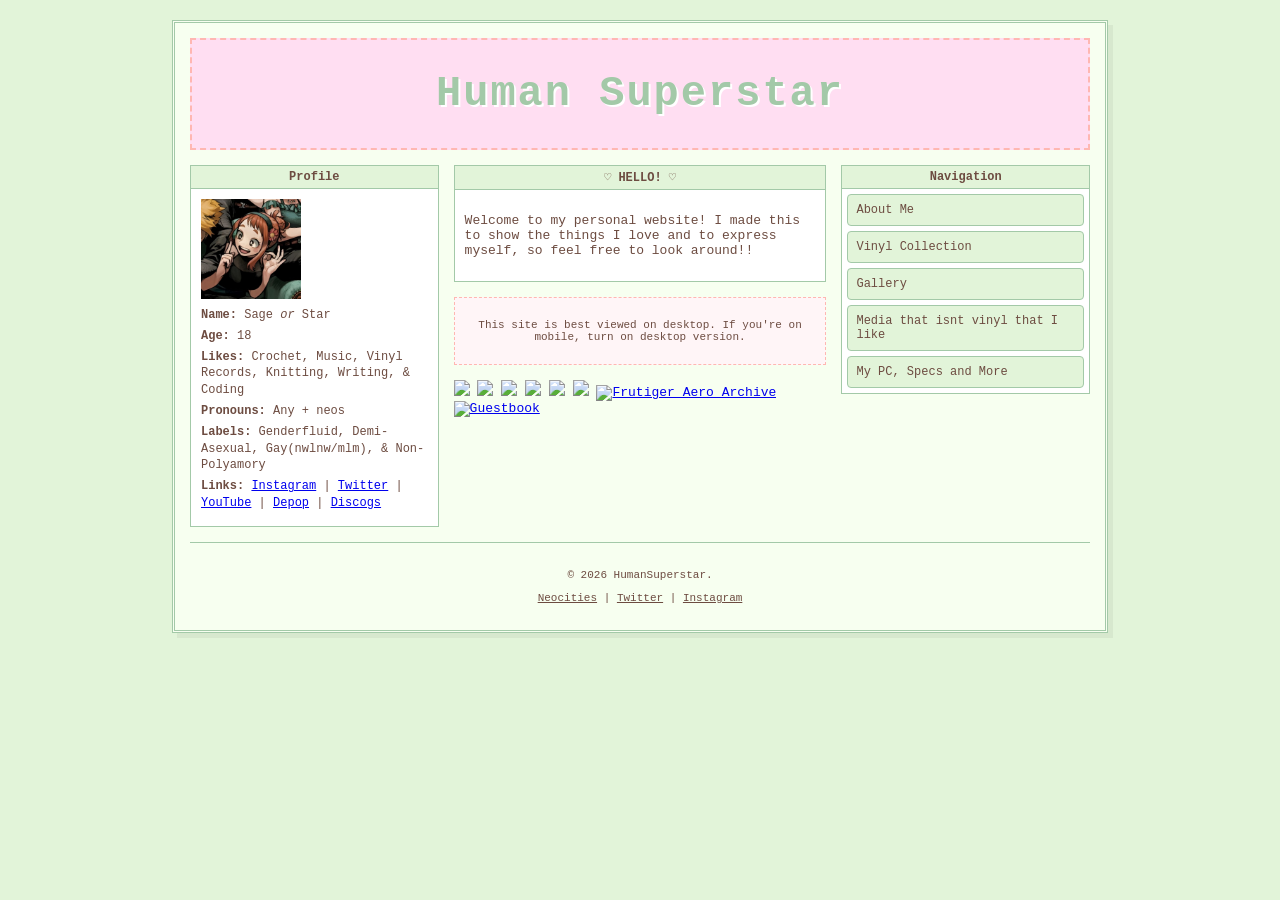
==== index.html @ 8b9042d9 "H H I" ====
<!DOCTYPE html>
<html lang="en">
<head>
    <meta charset="UTF-8">
    <meta name="viewport" content="width=device-width, initial-scale=1.0">
    <title>Human Superstar</title>
    <link rel="stylesheet" href="style.css">
    <link rel="icon" href="http://i11.photobucket.com/albums/a168/evelynregly/minigifs/miniinstrumento.gif" />
    <meta name="p:domain_verify" content="c0055a00c5463958845a6e5fe0f0bc6d"/>
</head>
<body>

    <div id="container">
        
        <header class="main-banner">
            <h1>Human Superstar</h1>
        </header>

        <div class="three-column-layout">
            
            <aside class="column sidebar-left">
                <div class="box-header">Profile</div>
                <div class="box-content">
                    <div class="avatar">
                        <img src="img/IMG_1.JPG" width="100" height="100" />
                    </div>
                    <div class="profile-info">
                        <p><strong>Name:</strong> Sage <em>or</em> Star</p>
                        <p><strong>Age:</strong> 18</p>
                        <p><strong>Likes:</strong> Crochet, Music, Vinyl Records, Knitting, Writing, & Coding</p>
                        <p><strong>Pronouns:</strong> Any + neos</p>
                        <p><strong>Labels:</strong> Genderfluid, Demi-Asexual, Gay(nwlnw/mlm), & Non-Polyamory</p>
                        <p><strong>Links:</strong> <a href="https://instagram.com/Human_Superstar">Instagram</a> | <a href="https://x.com/Human_Superstar">Twitter</a> | <a href="https://www.youtube.com/@Human_Superstar">YouTube</a> | <a href="https://www.depop.com/human_superstar">Depop</a> | <a href="https://www.discogs.com/user/PenneNotPasta">Discogs</a></p>
                    </div>
                </div>
            </aside>

            <main class="column content-center">
                <div class="box-header">♡ HELLO! ♡</div>
                <div class="box-content">
                    <p>Welcome to my personal website! I made this to show the things I love and to express myself, so feel free to look around!!</p>
                </div>

                <div class="box-content mobile-notice" style="margin-top: 15px;">
                    <p>This site is best viewed on desktop. If you're on mobile, turn on desktop version.</p>
                </div>
                  <br />
                <a href="https://en.wikipedia.org/wiki/Legality_of_cannabis_by_U.S._jurisdiction"><img src="https://anlucas.neocities.org/hash_now.gif" /></a>
                <img src="https://anlucas.neocities.org/linuxnow.jpg" />
                <img src="https://anlucas.neocities.org/hatems.jpg" />
                <img src="https://anlucas.neocities.org/lilrib.gif" />
                <img src="https://anlucas.neocities.org/nukeieani.gif" />
                <img src="https://anlucas.neocities.org/bestview.gif" />
                <a href="https://frutigeraeroarchive.org/"><img src="https://frutigeraeroarchive.org/images/buttons/frutigeraeroarchive_button.png" alt="Frutiger Aero Archive"></a>
                <a href="http://users3.smartgb.com/g/g.php?a=s&i=g36-41611-73"><img alt="Guestbook" border="0" src="http://extras3.smartgb.com/b/gb_80x40.gif" width="80" height="40"></a>
            </main>

            <aside class="column sidebar-right">
                <div class="box-header">Navigation</div>
                <div class="box-content nav-links">
                    <a href="about.html">About Me</a>
                    <a href="vinyl.html">Vinyl Collection</a>
                    <a href="gallery.html">Gallery</a>
                    <a href="media.html">Media that isnt vinyl that I like</a>
                    <a href="pc.html">My PC, Specs and More</a>
                </div>
            </aside>

        </div> 
        <footer>
            <p>© 2026 HumanSuperstar.</p>
            <script type="text/javascript" src="https://counter.websiteout.com/js/10/0/282/0"></script>
            <p><a href="https://humansuperstar.neocities.org/">Neocities</a> | <a href="https://x.com/Human_Superstar">Twitter</a> | <a href="https://instagram.com/Human_Superstar">Instagram</a></p>
        </footer>

    </div> 
  </body>
</html>
---- style.css ----
/* General Page Setup */
body {
    background-color: #e2f4d9; /* The pale green background outer color */
    /* If you want a repeating background pattern, uncomment the line below: */
    /* background-image: url('your-star-pattern.gif'); */
    background-repeat: repeat;
    font-family: "Courier New", Courier, monospace; /* Classic retro monospace choice */
    font-size: 13px;
    color: #6d4c41; /* Dark brownish text instead of harsh black */
    margin: 0;
    padding: 20px;
    display: flex;
    justify-content: center;
}

/* The Frame holding the whole site */
#container {
    width: 900px;
    background-color: #f7fff0; /* Brighter inner green/white */
    border: 3px double #a3c9a8;
    padding: 15px;
    box-shadow: 5px 5px 0px rgba(0,0,0,0.05);
}

/* Header Banner Styling */
.main-banner {
    background-color: #ffdef2; /* Light pink background */
    border: 2px dashed #ffb7b2;
    text-align: center;
    padding: 30px;
    margin-bottom: 15px;
}
.main-banner h1 {
    margin: 0;
    font-size: 42px;
    color: #a3c9a8;
    text-shadow: 2px 2px 0px #fff;
    letter-spacing: 2px;
}

/* Classic Box Styling Used Everywhere */
.box-header {
    background-color: #e2f4d9;
    border: 1px solid #a3c9a8;
    border-bottom: none;
    padding: 4px 8px;
    font-weight: bold;
    font-size: 12px;
    text-align: center;
}
.box-content {
    background-color: #ffffff;
    border: 1px solid #a3c9a8;
    padding: 10px;
}

/* The Three Column Layout Structure */
.three-column-layout {
    display: flex;
    gap: 15px;
    margin-bottom: 15px;
}
.column {
    flex: 1; /* Makes them equal width initially */
}
.content-center {
    flex: 1.5; /* Makes the center welcome area slightly wider */
}

/* Left Sidebar Styles */
.avatar-placeholder img {
    width: 100%;
    height: auto;
    border: 1px solid #ddd;
    margin-bottom: 8px;
}
.profile-info p {
    margin: 4px 0;
    font-size: 12px;
    line-height: 1.4;
}

/* Center Content Styles */
.dashed-line {
    border: none;
    border-top: 1px dashed #a3c9a8;
    margin: 15px 0;
}
.visitor-counter {
    text-align: center;
    font-size: 12px;
}
.visitor-counter span {
    background: #ffdef2;
    padding: 2px 6px;
    border: 1px solid #ffb7b2;
    font-weight: bold;
}
.mobile-notice {
    font-size: 11px;
    text-align: center;
    border: 1px dashed #ffb7b2 !important;
    background-color: #fff5f7;
}

/* Right Sidebar Navigation Buttons */
.nav-links {
    display: flex;
    flex-direction: column;
    gap: 5px;
    padding: 5px;
}
.nav-links a {
    display: block;
    background-color: #e2f4d9;
    border: 1px solid #a3c9a8;
    padding: 8px;
    color: #6d4c41;
    text-decoration: none;
    font-size: 12px;
    border-radius: 4px;
}
.nav-links a:hover {
    background-color: #ffdef2;
    border-color: #ffb7b2;
}

/* Stamps Row */
.stamps-row {
    display: flex;
    justify-content: center;
    gap: 10px;
    margin: 20px 0;
}
.stamps-row img {
    border: 1px solid #a3c9a8;
}

/* Bottom Grid Layout */
.bottom-grid {
    display: flex;
    gap: 15px;
    margin-bottom: 15px;
}
.grid-box {
    flex: 1;
}
.img-box img {
    width: 100%;
    height: auto;
    border: 1px solid #a3c9a8;
    display: block;
}

/* Mock Chatbox styling */
.mock-chat {
    height: 100px;
    overflow-y: scroll;
    border: 1px solid #eee;
    padding: 5px;
    font-size: 11px;
    background: #fafafa;
}
.mock-chat p { margin: 3px 0; }

/* Virtual Pet Styling */
.pet-actions button {
    font-family: monospace;
    font-size: 11px;
    background: #fff;
    border: 1px solid #a3c9a8;
    cursor: pointer;
    margin: 2px;
    padding: 2px 5px;
}
.pet-actions button:hover {
    background: #ffdef2;
}

/* Footer Section */
footer {
    border-top: 1px solid #a3c9a8;
    text-align: center;
    padding-top: 15px;
    font-size: 11px;
}
footer a {
    color: #6d4c41;
}

/* --- 404 Page Specific Styles --- */
.error-layout {
    display: flex;
    justify-content: center;
    align-items: center;
    padding: 20px 0;
}

.error-layout h2 {
    font-family: "Courier New", Courier, monospace;
    font-size: 20px;
    letter-spacing: 1px;
}
/* --- Gallery Page Specific Grid Styles --- */
.text-center {
    text-align: center;
}

.photo-grid {
    display: grid;
    grid-template-columns: repeat(3, 1fr); /* Forms exactly 3 clean columns */
    gap: 15px;
    padding: 10px 5px;
}

.grid-item {
    display: flex;
    flex-direction: column;
    align-items: center;
    text-align: center;
}

/* Image containment boxes matching your reference image */
.grid-item .img-wrap {
    background-color: #ffffff;
    border: 1px solid #a3c9a8;
    padding: 6px;
    display: inline-block;
    box-shadow: 2px 2px 0px rgba(0,0,0,0.02);
}

.grid-item img {
    width: 110px;
    height: 110px;
    object-fit: cover; /* Keeps image squares clean without squishing */
    display: block;
}

.grid-item p {
    font-size: 11px;
    line-height: 1.3;
    margin: 6px 0 0 0;
    color: #6d4c41;
}

.heart {
    color: #ffb7b2;
}

/* Status Ticker Accent Text block */
.status-ticker {
    background-color: #ffffff;
    border: 1px dashed #a3c9a8;
    padding: 6px;
}

/* Center Bottom Text Link Navbar CSS */
.flat-navbar {
    background-color: #ffffff;
    border: 1px dashed #a3c9a8;
    text-align: center;
    padding: 10px;
    margin: 15px auto;
    font-size: 12px;
    max-width: 80%;
}

.flat-navbar a {
    color: #6d4c41;
    text-decoration: none;
    padding: 0 4px;
}

.flat-navbar a:hover {
    color: #ffb7b2;
    text-decoration: underline;
}

/* Minor Pet Widget updates for button grids */
.pet-widget {
    background-color: #fff5f7 !important;
    border-color: #ffb7b2 !important;
}

/* --- About & Contact Page Specific Styles --- */
.about-faq li {
    margin-bottom: 8px;
    color: #6d4c41;
}

/* Retro Contact Form Styles */
.retro-form {
    display: flex;
    flex-direction: column;
    gap: 10px;
    margin-top: 10px;
}

.form-group {
    display: flex;
    flex-direction: column;
    gap: 4px;
}

.form-group label {
    font-size: 11px;
    font-weight: bold;
    color: #6d4c41;
}

.retro-form input[type="text"],
.retro-form input[type="email"],
.retro-form textarea {
    font-family: "Courier New", Courier, monospace;
    font-size: 12px;
    padding: 6px;
    border: 1px solid #a3c9a8;
    background-color: #fafafa;
    color: #4a3b32;
    outline: none;
}

.retro-form input:focus,
.retro-form textarea:focus {
    background-color: #ffffff;
    border-color: #ffb7b2; /* Highlights pink when clicked */
}

/* Classic Form Action Button */
.submit-btn {
    font-family: "Courier New", Courier, monospace;
    font-size: 12px;
    font-weight: bold;
    background-color: #e2f4d9;
    border: 1px solid #a3c9a8;
    padding: 8px;
    cursor: pointer;
    color: #6d4c41;
    margin-top: 5px;
    border-radius: 4px;
}

.submit-btn:hover {
    background-color: #ffdef2;
    border-color: #ffb7b2;
}

/* Sidebar Social Link Badges */
.social-badge {
    display: block;
    border: 1px dashed #a3c9a8;
    padding: 6px;
    font-size: 12px;
    color: #6d4c41;
    text-decoration: none;
    background-color: #ffffff;
}

.social-badge:hover {
    background-color: #ffdef2;
    border-style: solid;
    border-color: #ffb7b2;
}

.hits {
  width: auto
  height: 25px
}
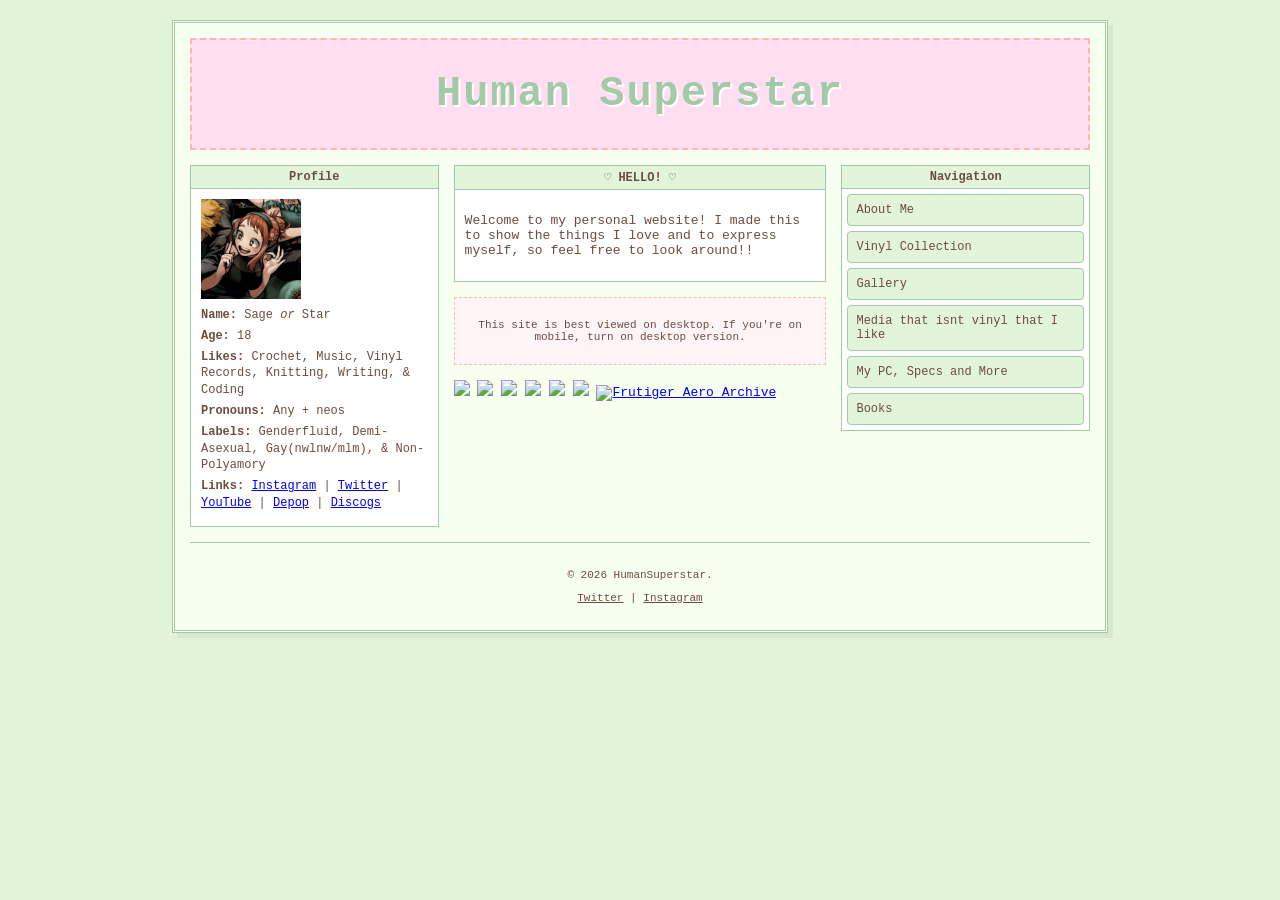
==== commit d128b2f8: "major pages update, footer updt, and added new vinyl images to vinyl.html" ====
--- a/index.html
+++ b/index.html
@@ -52,7 +52,6 @@
                 <img src="https://anlucas.neocities.org/nukeieani.gif" />
                 <img src="https://anlucas.neocities.org/bestview.gif" />
                 <a href="https://frutigeraeroarchive.org/"><img src="https://frutigeraeroarchive.org/images/buttons/frutigeraeroarchive_button.png" alt="Frutiger Aero Archive"></a>
-                <a href="http://users3.smartgb.com/g/g.php?a=s&i=g36-41611-73"><img alt="Guestbook" border="0" src="http://extras3.smartgb.com/b/gb_80x40.gif" width="80" height="40"></a>
             </main>
 
             <aside class="column sidebar-right">
@@ -63,6 +62,7 @@
                     <a href="gallery.html">Gallery</a>
                     <a href="media.html">Media that isnt vinyl that I like</a>
                     <a href="pc.html">My PC, Specs and More</a>
+                    <a href="books.html">Books</a>
                 </div>
             </aside>
 
@@ -70,7 +70,7 @@
         <footer>
             <p>© 2026 HumanSuperstar.</p>
             <script type="text/javascript" src="https://counter.websiteout.com/js/10/0/282/0"></script>
-            <p><a href="https://humansuperstar.neocities.org/">Neocities</a> | <a href="https://x.com/Human_Superstar">Twitter</a> | <a href="https://instagram.com/Human_Superstar">Instagram</a></p>
+            <p><a href="https://x.com/HumanSuperstar">Twitter</a> | <a href="https://instagram.com/Human_Superstar">Instagram</a></p>
         </footer>
 
     </div> 
--- a/style.css
+++ b/style.css
@@ -365,4 +365,101 @@
 .hits {
   width: auto
   height: 25px
+}
+
+/* --- 4-Column Book Shelf Page Styles --- */
+.book-shelf-grid {
+    display: grid;
+    grid-template-columns: repeat(4, 1fr); /* Divides into exactly 4 columns */
+    gap: 12px;
+    align-items: flex-start;
+}
+
+.shelf-column {
+    display: flex;
+    flex-direction: column;
+}
+
+/* Force inner shelf container boxes to scroll or grow naturally */
+.shelf-content {
+    display: flex;
+    flex-direction: column;
+    gap: 15px;
+    padding: 10px 8px;
+    min-height: 400px;
+}
+
+/* Custom Header Color Varieties */
+.col-hdr-pink { background-color: #ffdef2 !important; border-color: #ffb7b2 !important; }
+.col-hdr-green { background-color: #e2f4d9 !important; border-color: #a3c9a8 !important; }
+.col-hdr-gray { background-color: #eee; border-color: #ccc !important; }
+
+/* Individual Book Presentation Styling */
+.book-entry {
+    display: flex;
+    flex-direction: column;
+    align-items: center;
+    text-align: center;
+    background: #fff;
+    border: 1px dashed #a3c9a8;
+    padding: 8px 4px;
+}
+
+/* Book Cover Framework Box */
+.book-cover {
+    background-color: #ffffff;
+    border: 1px solid #a3c9a8;
+    padding: 4px;
+    display: inline-block;
+    box-shadow: 2px 2px 0px rgba(0,0,0,0.02);
+    margin-bottom: 6px;
+}
+
+.book-cover img {
+    width: 85px;
+    height: 125px;
+    object-fit: cover; 
+    display: block;
+}
+
+.book-details {
+    display: flex;
+    flex-direction: column;
+    gap: 2px;
+}
+
+.book-title {
+    font-size: 11px;
+    font-weight: bold;
+    color: #4a3b32;
+    line-height: 1.2;
+}
+
+.book-author {
+    font-size: 10px;
+    color: #8c7365;
+}
+
+.book-progress, .book-reason, .book-rating-label {
+    font-size: 9px;
+    margin-top: 3px;
+    font-style: italic;
+}
+
+.book-progress { color: #b58392; }
+.book-reason { color: #888; }
+
+.star-rating {
+    font-size: 11px;
+    color: #ffb7b2;
+    margin-top: 2px;
+    letter-spacing: 1px;
+}
+
+.dnf-fade {
+    opacity: 0.75;
+    border-color: #ccc;
+}
+.dnf-fade .book-cover {
+    border-color: #ccc;
 }
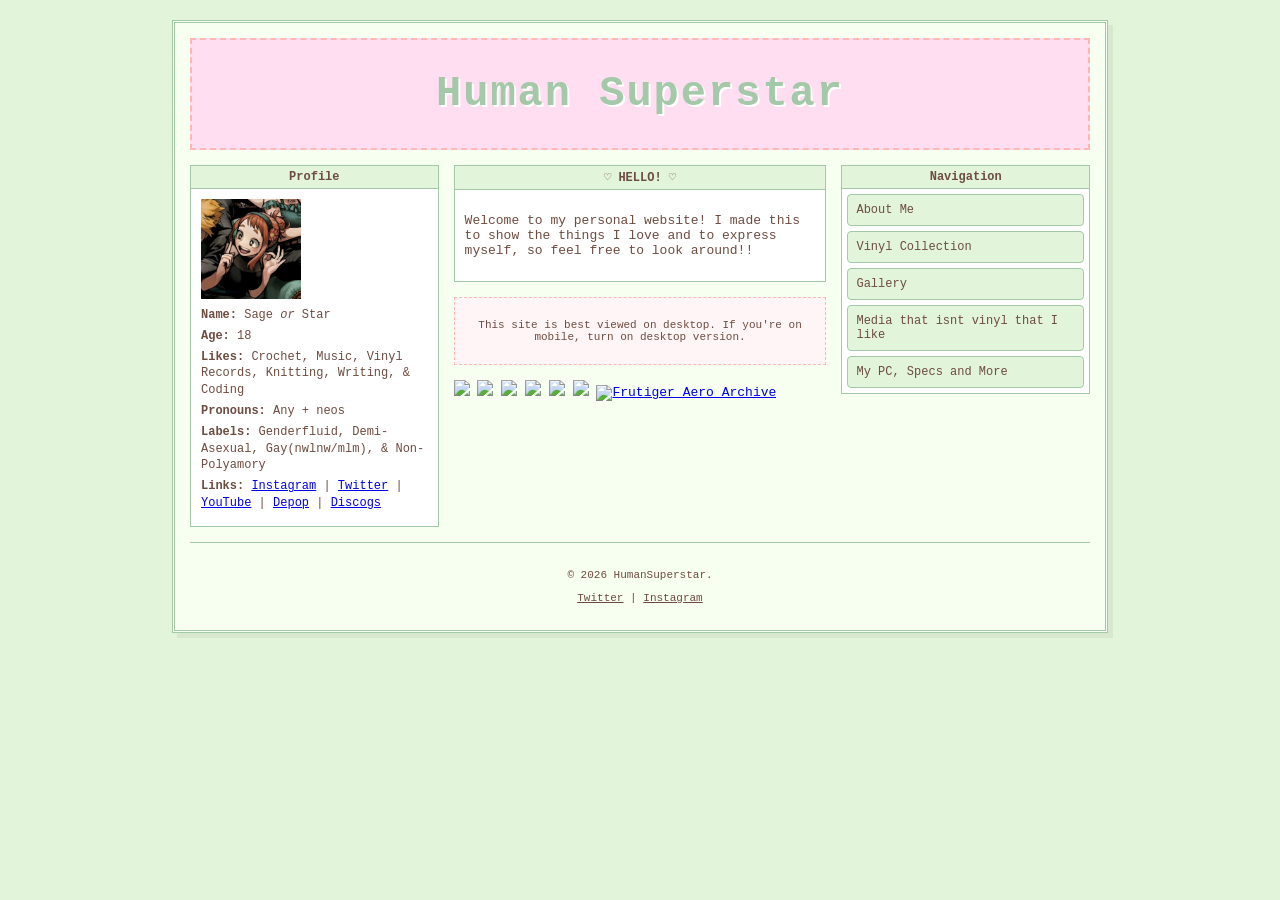
==== commit 4525a94e: "remove books link." ====
--- a/index.html
+++ b/index.html
@@ -62,7 +62,6 @@
                     <a href="gallery.html">Gallery</a>
                     <a href="media.html">Media that isnt vinyl that I like</a>
                     <a href="pc.html">My PC, Specs and More</a>
-                    <a href="books.html">Books</a>
                 </div>
             </aside>
 
